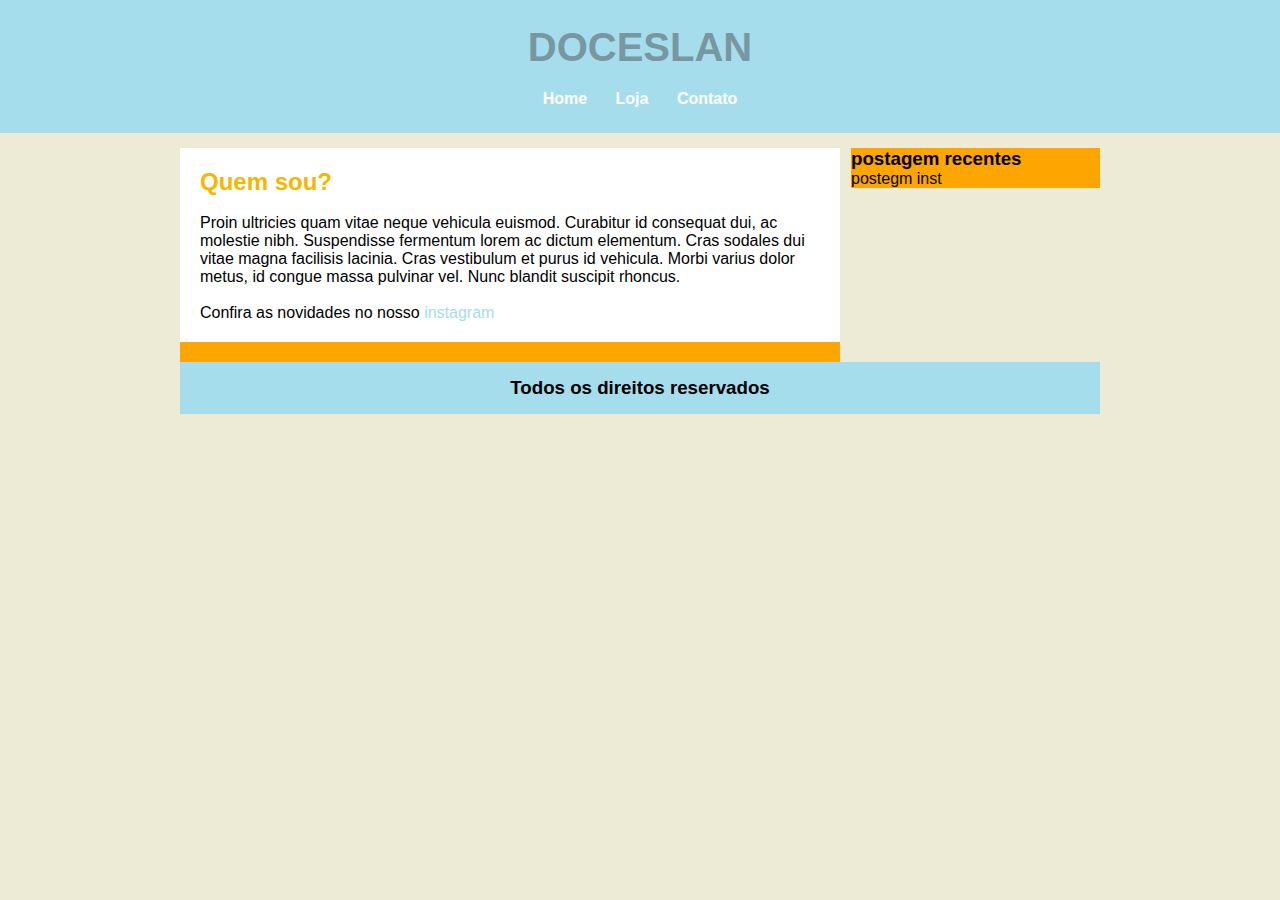
==== index.html @ b80d0ecd "comeco" ====
<!DOCTYPE html>

<html>

<head>
    <title>Doceslan - início</title>
    <meta charset="utf-8">
    <link rel="stylesheet" type="text/css" href="CSS/estilo.css">
</head>

<body>
    <div id="area-cabecalho"> <!--- cabeçalho e menu-->

        <div id="area-logo">
            <h1>DOCESLAN</h1>
        </div>

        <div id="area-menu">
            <a href="index.html"><strong>Home</strong></a>
            <a href="loja.html"><strong>Loja</strong></a>
            <a href="contato.html"><strong>Contato</strong></a>
        </div>

    </div>

    <div id="area-principal">

        <div id="area-conteudo">
            <div class="postagem">
                <h2>Quem sou?</h2>
                <img width="600px" src="">
                <p>
                    Proin ultricies quam vitae neque vehicula euismod. Curabitur id consequat dui, ac molestie nibh.
                    Suspendisse fermentum lorem ac dictum elementum. Cras sodales dui vitae magna facilisis lacinia.
                    Cras vestibulum et purus id vehicula. Morbi varius dolor metus, id congue massa pulvinar vel. Nunc
                    blandit suscipit rhoncus.
                </p><br>

                Confira as novidades no nosso <a href="https://instagram.com/doceslan?igshid=1bciejmjlid6f">instagram</a>
            </div>
        </div>

        <div id="area-lateral">
            <div id="conteudo-lateral">
                <h3> postagem recentes</h3>
                <div id="postagem-lateral">
                    postegm inst
                </div>
            </div>
        </div>

        <div id="rodape">
            <h3>Todos os direitos reservados</h3>
        </div>

    </div>


</body>

</html>
---- CSS/estilo.css ----
/*Limpar formataçoes padrao*/
*{
    margin: 0px;
    padding: 0px;
}
body{
    font-size: 1em;
    font-family:'Trebuchet MS', Helvetica,sans-serif;
    background: #EDEBD5;
}

/*LAYOUT*/

#area-cabecalho{
    background-color: #A6DDED;
    padding: 15px;
    text-align: center;
}

#area-logo, #area-menu {
    padding: 10px;
}

#area-principal{
    width: 920px;
    margin: 0px auto;
    padding: 15px;
}
#area-conteudo,#area-lateral{
    background: orange;
}
#area-conteudo{
    width: 660px;
    float: left;
}

#area-lateral{
    width: 249px;
    float: right;
}

.postagem{
    padding: 20px;
    margin-bottom: 20px;
    background: white;
}

#rodape{
    clear: both;
    text-align: center;
    background-color: #A6DDED;
    padding: 15px;
}

/*Formatacao menu*/

a{
    text-decoration: none;
}

 a:link, a:visited {
   color: #A6DDED;
}
a:hover{
    text-decoration: underline;
}

#area-menu a:link, #area-menu a:visited {
    color: #fff;
    padding: 8px 12px ;
}
#area-menu a:hover{
    color: #A6DDED;
    background: #fff;
    text-decoration: none;
}



/*Formatacao geral*/
h1{
    color: #7897A1;
    font-size: 2.5em;
}
h2{
    color: #f7b600;
}

.branco{
    color: white;
}

.data-postagem{
    font-size: 0.8em;
    display: block;
    border-bottom: 1px solid #f4f4f4;
    padding-bottom: 10px;
    margin-bottom: 10px;
    
}
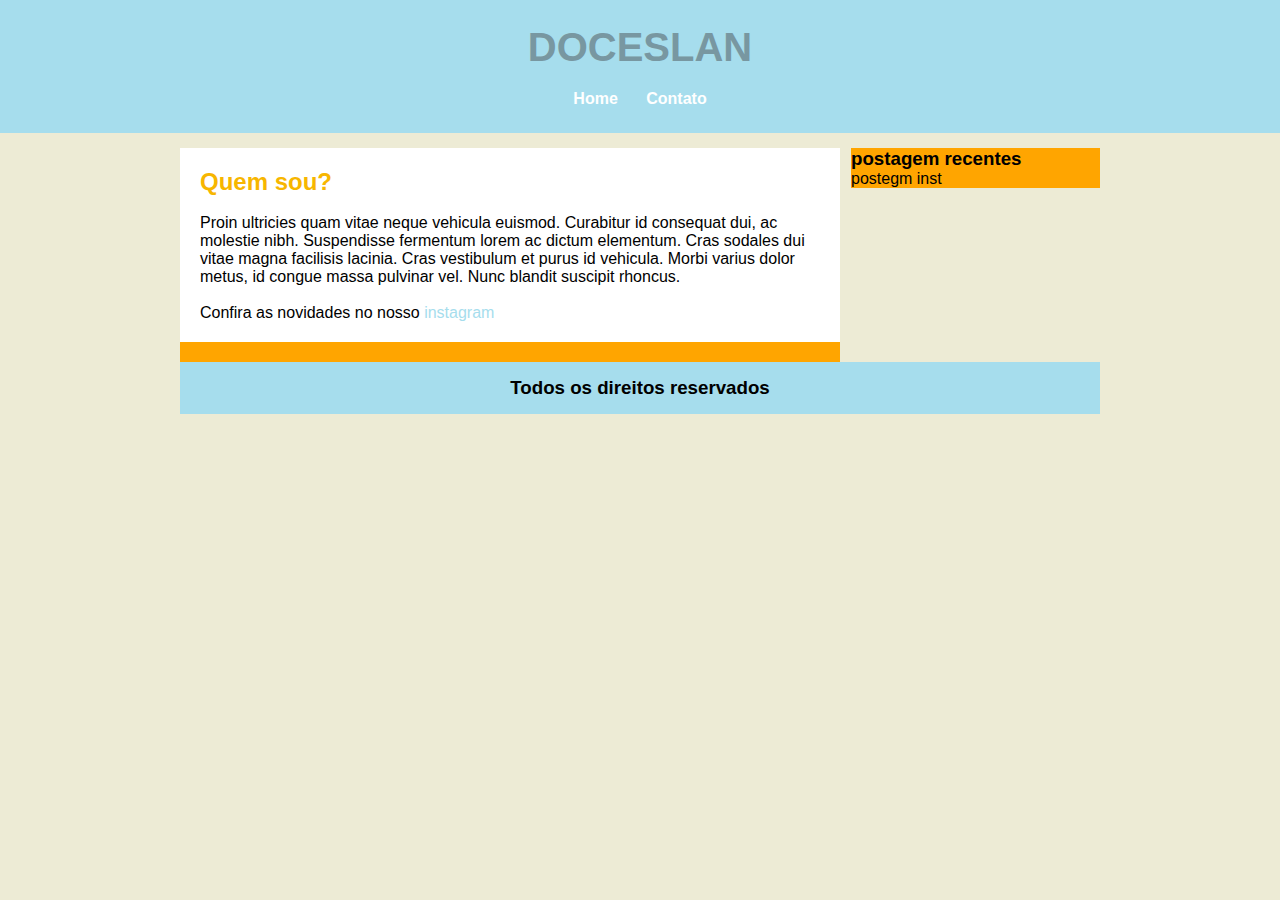
==== commit cefd2c4b: "comeco" ====
--- a/index.html
+++ b/index.html
@@ -17,7 +17,7 @@
 
         <div id="area-menu">
             <a href="index.html"><strong>Home</strong></a>
-            <a href="loja.html"><strong>Loja</strong></a>
+            <!---<a href="loja.html"><strong>Loja</strong></a>--->
             <a href="contato.html"><strong>Contato</strong></a>
         </div>
 
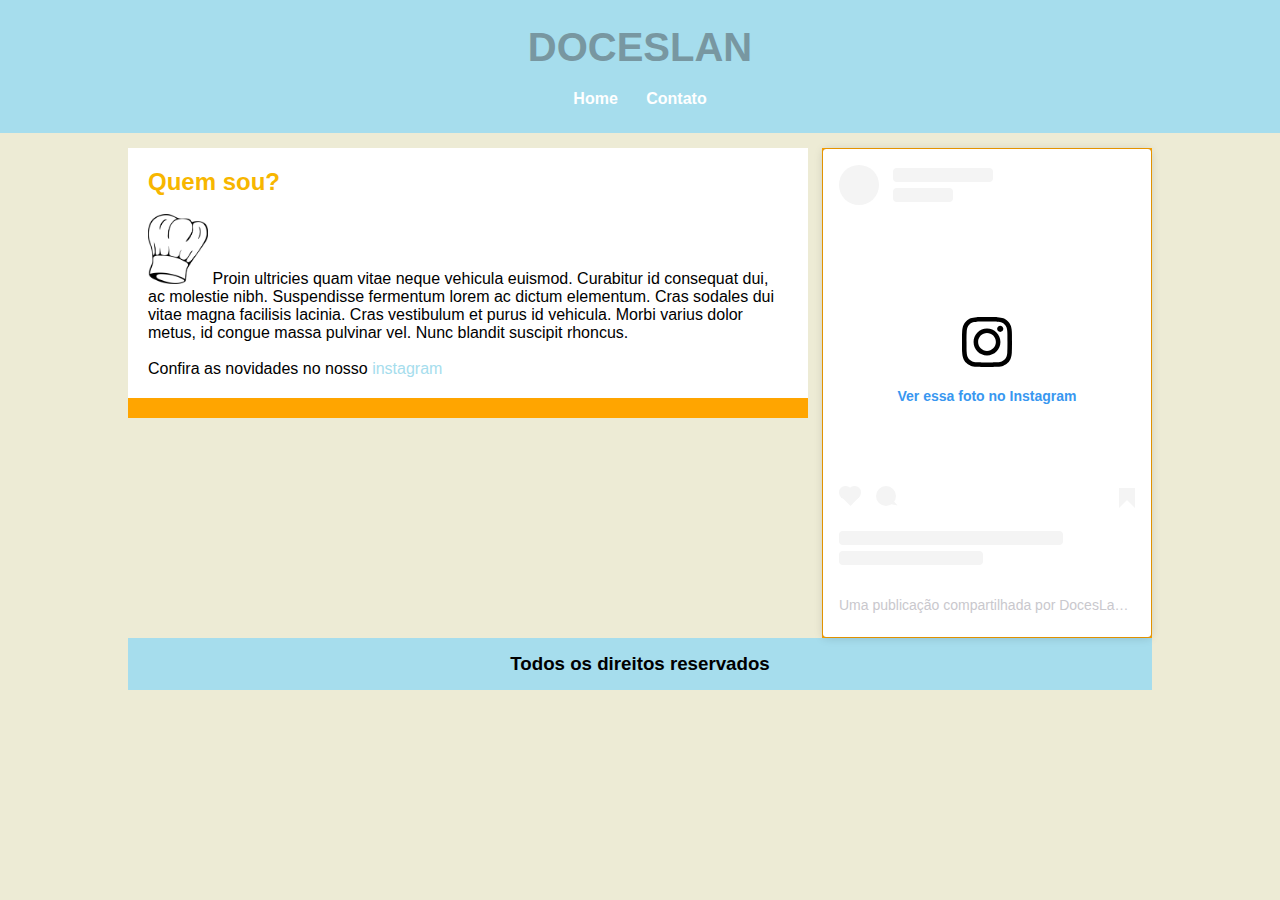
==== commit a3b9ecb9: "comeco" ====
--- a/index.html
+++ b/index.html
@@ -9,7 +9,8 @@
 </head>
 
 <body>
-    <div id="area-cabecalho"> <!--- cabeçalho e menu-->
+    <div id="area-cabecalho">
+        <!--- cabeçalho e menu-->
 
         <div id="area-logo">
             <h1>DOCESLAN</h1>
@@ -27,25 +28,24 @@
 
         <div id="area-conteudo">
             <div class="postagem">
-                <h2>Quem sou?</h2>
-                <img width="600px" src="">
-                <p>
+                <h2>Quem sou?</h2><br>
+                <img width="60px" src="imagens/eu/test.png" class="insete">
+                <p class="insete">
                     Proin ultricies quam vitae neque vehicula euismod. Curabitur id consequat dui, ac molestie nibh.
                     Suspendisse fermentum lorem ac dictum elementum. Cras sodales dui vitae magna facilisis lacinia.
                     Cras vestibulum et purus id vehicula. Morbi varius dolor metus, id congue massa pulvinar vel. Nunc
                     blandit suscipit rhoncus.
-                </p><br>
+                </p><br><br>
 
-                Confira as novidades no nosso <a href="https://instagram.com/doceslan?igshid=1bciejmjlid6f">instagram</a>
+                Confira as novidades no nosso <a
+                    href="https://instagram.com/doceslan?igshid=1bciejmjlid6f">instagram</a>
             </div>
         </div>
 
         <div id="area-lateral">
-            <div id="conteudo-lateral">
-                <h3> postagem recentes</h3>
-                <div id="postagem-lateral">
-                    postegm inst
-                </div>
+            <div>
+                <blockquote class="instagram-media" data-instgrm-captioned data-instgrm-permalink="https://www.instagram.com/p/COGoZoHFgdR/?utm_source=ig_embed&amp;utm_campaign=loading" data-instgrm-version="13" style=" background:#FFF; border:0; border-radius:3px; box-shadow:0 0 1px 0 rgba(0,0,0,0.5),0 1px 10px 0 rgba(0,0,0,0.15); margin: 1px; max-width:540px; min-width:326px; padding:0; width:99.375%; width:-webkit-calc(100% - 2px); width:calc(100% - 2px);"><div style="padding:16px;"> <a href="https://www.instagram.com/p/COGoZoHFgdR/?utm_source=ig_embed&amp;utm_campaign=loading" style=" background:#FFFFFF; line-height:0; padding:0 0; text-align:center; text-decoration:none; width:100%;" target="_blank"> <div style=" display: flex; flex-direction: row; align-items: center;"> <div style="background-color: #F4F4F4; border-radius: 50%; flex-grow: 0; height: 40px; margin-right: 14px; width: 40px;"></div> <div style="display: flex; flex-direction: column; flex-grow: 1; justify-content: center;"> <div style=" background-color: #F4F4F4; border-radius: 4px; flex-grow: 0; height: 14px; margin-bottom: 6px; width: 100px;"></div> <div style=" background-color: #F4F4F4; border-radius: 4px; flex-grow: 0; height: 14px; width: 60px;"></div></div></div><div style="padding: 19% 0;"></div> <div style="display:block; height:50px; margin:0 auto 12px; width:50px;"><svg width="50px" height="50px" viewBox="0 0 60 60" version="1.1" xmlns="https://www.w3.org/2000/svg" xmlns:xlink="https://www.w3.org/1999/xlink"><g stroke="none" stroke-width="1" fill="none" fill-rule="evenodd"><g transform="translate(-511.000000, -20.000000)" fill="#000000"><g><path d="M556.869,30.41 C554.814,30.41 553.148,32.076 553.148,34.131 C553.148,36.186 554.814,37.852 556.869,37.852 C558.924,37.852 560.59,36.186 560.59,34.131 C560.59,32.076 558.924,30.41 556.869,30.41 M541,60.657 C535.114,60.657 530.342,55.887 530.342,50 C530.342,44.114 535.114,39.342 541,39.342 C546.887,39.342 551.658,44.114 551.658,50 C551.658,55.887 546.887,60.657 541,60.657 M541,33.886 C532.1,33.886 524.886,41.1 524.886,50 C524.886,58.899 532.1,66.113 541,66.113 C549.9,66.113 557.115,58.899 557.115,50 C557.115,41.1 549.9,33.886 541,33.886 M565.378,62.101 C565.244,65.022 564.756,66.606 564.346,67.663 C563.803,69.06 563.154,70.057 562.106,71.106 C561.058,72.155 560.06,72.803 558.662,73.347 C557.607,73.757 556.021,74.244 553.102,74.378 C549.944,74.521 548.997,74.552 541,74.552 C533.003,74.552 532.056,74.521 528.898,74.378 C525.979,74.244 524.393,73.757 523.338,73.347 C521.94,72.803 520.942,72.155 519.894,71.106 C518.846,70.057 518.197,69.06 517.654,67.663 C517.244,66.606 516.755,65.022 516.623,62.101 C516.479,58.943 516.448,57.996 516.448,50 C516.448,42.003 516.479,41.056 516.623,37.899 C516.755,34.978 517.244,33.391 517.654,32.338 C518.197,30.938 518.846,29.942 519.894,28.894 C520.942,27.846 521.94,27.196 523.338,26.654 C524.393,26.244 525.979,25.756 528.898,25.623 C532.057,25.479 533.004,25.448 541,25.448 C548.997,25.448 549.943,25.479 553.102,25.623 C556.021,25.756 557.607,26.244 558.662,26.654 C560.06,27.196 561.058,27.846 562.106,28.894 C563.154,29.942 563.803,30.938 564.346,32.338 C564.756,33.391 565.244,34.978 565.378,37.899 C565.522,41.056 565.552,42.003 565.552,50 C565.552,57.996 565.522,58.943 565.378,62.101 M570.82,37.631 C570.674,34.438 570.167,32.258 569.425,30.349 C568.659,28.377 567.633,26.702 565.965,25.035 C564.297,23.368 562.623,22.342 560.652,21.575 C558.743,20.834 556.562,20.326 553.369,20.18 C550.169,20.033 549.148,20 541,20 C532.853,20 531.831,20.033 528.631,20.18 C525.438,20.326 523.257,20.834 521.349,21.575 C519.376,22.342 517.703,23.368 516.035,25.035 C514.368,26.702 513.342,28.377 512.574,30.349 C511.834,32.258 511.326,34.438 511.181,37.631 C511.035,40.831 511,41.851 511,50 C511,58.147 511.035,59.17 511.181,62.369 C511.326,65.562 511.834,67.743 512.574,69.651 C513.342,71.625 514.368,73.296 516.035,74.965 C517.703,76.634 519.376,77.658 521.349,78.425 C523.257,79.167 525.438,79.673 528.631,79.82 C531.831,79.965 532.853,80.001 541,80.001 C549.148,80.001 550.169,79.965 553.369,79.82 C556.562,79.673 558.743,79.167 560.652,78.425 C562.623,77.658 564.297,76.634 565.965,74.965 C567.633,73.296 568.659,71.625 569.425,69.651 C570.167,67.743 570.674,65.562 570.82,62.369 C570.966,59.17 571,58.147 571,50 C571,41.851 570.966,40.831 570.82,37.631"></path></g></g></g></svg></div><div style="padding-top: 8px;"> <div style=" color:#3897f0; font-family:Arial,sans-serif; font-size:14px; font-style:normal; font-weight:550; line-height:18px;"> Ver essa foto no Instagram</div></div><div style="padding: 12.5% 0;"></div> <div style="display: flex; flex-direction: row; margin-bottom: 14px; align-items: center;"><div> <div style="background-color: #F4F4F4; border-radius: 50%; height: 12.5px; width: 12.5px; transform: translateX(0px) translateY(7px);"></div> <div style="background-color: #F4F4F4; height: 12.5px; transform: rotate(-45deg) translateX(3px) translateY(1px); width: 12.5px; flex-grow: 0; margin-right: 14px; margin-left: 2px;"></div> <div style="background-color: #F4F4F4; border-radius: 50%; height: 12.5px; width: 12.5px; transform: translateX(9px) translateY(-18px);"></div></div><div style="margin-left: 8px;"> <div style=" background-color: #F4F4F4; border-radius: 50%; flex-grow: 0; height: 20px; width: 20px;"></div> <div style=" width: 0; height: 0; border-top: 2px solid transparent; border-left: 6px solid #f4f4f4; border-bottom: 2px solid transparent; transform: translateX(16px) translateY(-4px) rotate(30deg)"></div></div><div style="margin-left: auto;"> <div style=" width: 0px; border-top: 8px solid #F4F4F4; border-right: 8px solid transparent; transform: translateY(16px);"></div> <div style=" background-color: #F4F4F4; flex-grow: 0; height: 12px; width: 16px; transform: translateY(-4px);"></div> <div style=" width: 0; height: 0; border-top: 8px solid #F4F4F4; border-left: 8px solid transparent; transform: translateY(-4px) translateX(8px);"></div></div></div> <div style="display: flex; flex-direction: column; flex-grow: 1; justify-content: center; margin-bottom: 24px;"> <div style=" background-color: #F4F4F4; border-radius: 4px; flex-grow: 0; height: 14px; margin-bottom: 6px; width: 224px;"></div> <div style=" background-color: #F4F4F4; border-radius: 4px; flex-grow: 0; height: 14px; width: 144px;"></div></div></a><p style=" color:#c9c8cd; font-family:Arial,sans-serif; font-size:14px; line-height:17px; margin-bottom:0; margin-top:8px; overflow:hidden; padding:8px 0 7px; text-align:center; text-overflow:ellipsis; white-space:nowrap;"><a href="https://www.instagram.com/p/COGoZoHFgdR/?utm_source=ig_embed&amp;utm_campaign=loading" style=" color:#c9c8cd; font-family:Arial,sans-serif; font-size:14px; font-style:normal; font-weight:normal; line-height:17px; text-decoration:none;" target="_blank">Uma publicação compartilhada por DocesLan (@doceslan)</a></p></div></blockquote> <script async src="//www.instagram.com/embed.js"></script>
+                <div class="clear"></div>
             </div>
         </div>
 
--- a/CSS/estilo.css
+++ b/CSS/estilo.css
@@ -22,7 +22,7 @@
 }
 
 #area-principal{
-    width: 920px;
+    width: 1024px;
     margin: 0px auto;
     padding: 15px;
 }
@@ -30,12 +30,12 @@
     background: orange;
 }
 #area-conteudo{
-    width: 660px;
+    width: 680px;
     float: left;
 }
 
 #area-lateral{
-    width: 249px;
+    width: 330px;
     float: right;
 }
 
@@ -98,3 +98,9 @@
     margin-bottom: 10px;
     
 }
+.insete{
+    display: inline;
+}
+.clear{
+    clear: both;
+}
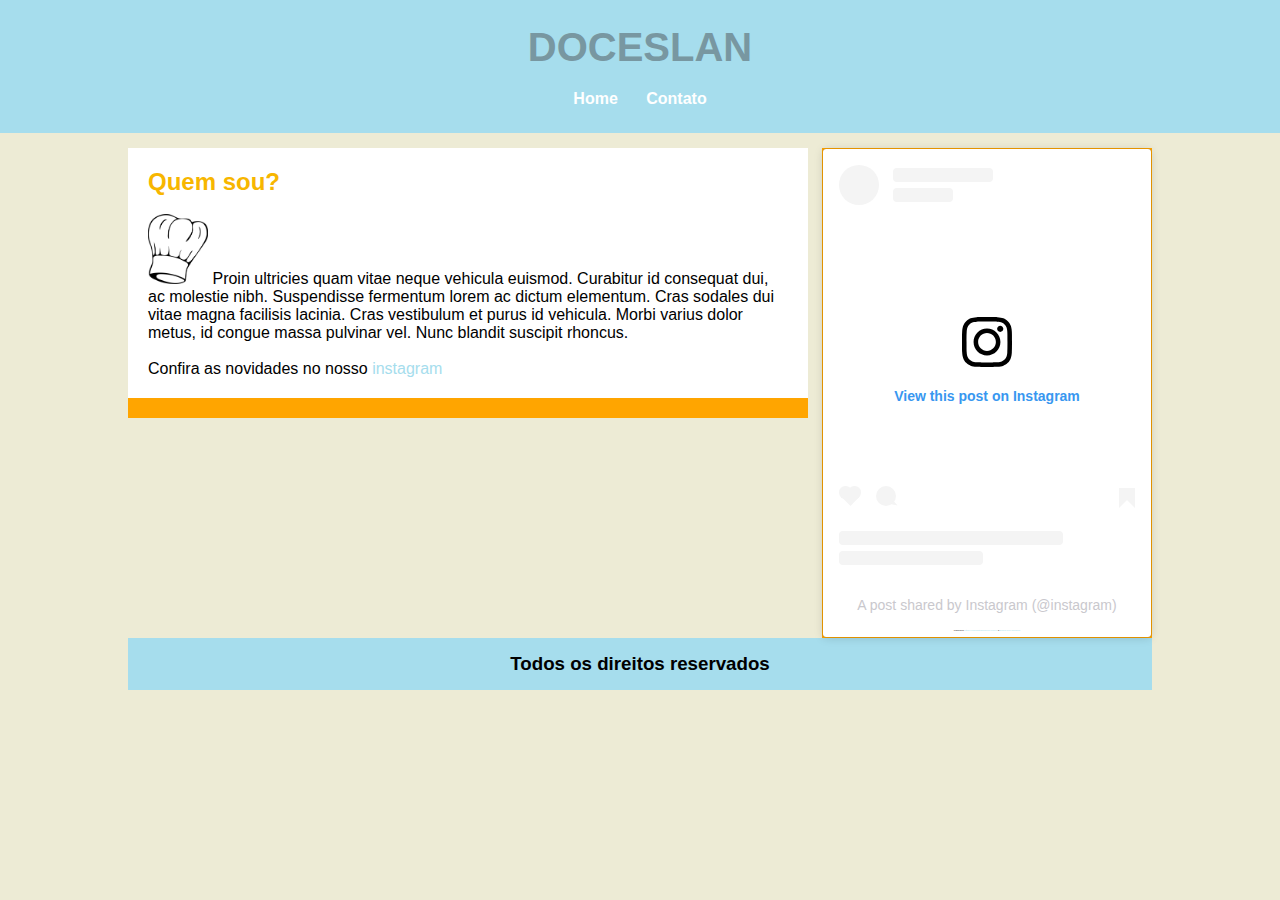
==== commit f67cb3de: "comeco" ====
--- a/index.html
+++ b/index.html
@@ -44,7 +44,7 @@
 
         <div id="area-lateral">
             <div>
-                <blockquote class="instagram-media" data-instgrm-captioned data-instgrm-permalink="https://www.instagram.com/p/COGoZoHFgdR/?utm_source=ig_embed&amp;utm_campaign=loading" data-instgrm-version="13" style=" background:#FFF; border:0; border-radius:3px; box-shadow:0 0 1px 0 rgba(0,0,0,0.5),0 1px 10px 0 rgba(0,0,0,0.15); margin: 1px; max-width:540px; min-width:326px; padding:0; width:99.375%; width:-webkit-calc(100% - 2px); width:calc(100% - 2px);"><div style="padding:16px;"> <a href="https://www.instagram.com/p/COGoZoHFgdR/?utm_source=ig_embed&amp;utm_campaign=loading" style=" background:#FFFFFF; line-height:0; padding:0 0; text-align:center; text-decoration:none; width:100%;" target="_blank"> <div style=" display: flex; flex-direction: row; align-items: center;"> <div style="background-color: #F4F4F4; border-radius: 50%; flex-grow: 0; height: 40px; margin-right: 14px; width: 40px;"></div> <div style="display: flex; flex-direction: column; flex-grow: 1; justify-content: center;"> <div style=" background-color: #F4F4F4; border-radius: 4px; flex-grow: 0; height: 14px; margin-bottom: 6px; width: 100px;"></div> <div style=" background-color: #F4F4F4; border-radius: 4px; flex-grow: 0; height: 14px; width: 60px;"></div></div></div><div style="padding: 19% 0;"></div> <div style="display:block; height:50px; margin:0 auto 12px; width:50px;"><svg width="50px" height="50px" viewBox="0 0 60 60" version="1.1" xmlns="https://www.w3.org/2000/svg" xmlns:xlink="https://www.w3.org/1999/xlink"><g stroke="none" stroke-width="1" fill="none" fill-rule="evenodd"><g transform="translate(-511.000000, -20.000000)" fill="#000000"><g><path d="M556.869,30.41 C554.814,30.41 553.148,32.076 553.148,34.131 C553.148,36.186 554.814,37.852 556.869,37.852 C558.924,37.852 560.59,36.186 560.59,34.131 C560.59,32.076 558.924,30.41 556.869,30.41 M541,60.657 C535.114,60.657 530.342,55.887 530.342,50 C530.342,44.114 535.114,39.342 541,39.342 C546.887,39.342 551.658,44.114 551.658,50 C551.658,55.887 546.887,60.657 541,60.657 M541,33.886 C532.1,33.886 524.886,41.1 524.886,50 C524.886,58.899 532.1,66.113 541,66.113 C549.9,66.113 557.115,58.899 557.115,50 C557.115,41.1 549.9,33.886 541,33.886 M565.378,62.101 C565.244,65.022 564.756,66.606 564.346,67.663 C563.803,69.06 563.154,70.057 562.106,71.106 C561.058,72.155 560.06,72.803 558.662,73.347 C557.607,73.757 556.021,74.244 553.102,74.378 C549.944,74.521 548.997,74.552 541,74.552 C533.003,74.552 532.056,74.521 528.898,74.378 C525.979,74.244 524.393,73.757 523.338,73.347 C521.94,72.803 520.942,72.155 519.894,71.106 C518.846,70.057 518.197,69.06 517.654,67.663 C517.244,66.606 516.755,65.022 516.623,62.101 C516.479,58.943 516.448,57.996 516.448,50 C516.448,42.003 516.479,41.056 516.623,37.899 C516.755,34.978 517.244,33.391 517.654,32.338 C518.197,30.938 518.846,29.942 519.894,28.894 C520.942,27.846 521.94,27.196 523.338,26.654 C524.393,26.244 525.979,25.756 528.898,25.623 C532.057,25.479 533.004,25.448 541,25.448 C548.997,25.448 549.943,25.479 553.102,25.623 C556.021,25.756 557.607,26.244 558.662,26.654 C560.06,27.196 561.058,27.846 562.106,28.894 C563.154,29.942 563.803,30.938 564.346,32.338 C564.756,33.391 565.244,34.978 565.378,37.899 C565.522,41.056 565.552,42.003 565.552,50 C565.552,57.996 565.522,58.943 565.378,62.101 M570.82,37.631 C570.674,34.438 570.167,32.258 569.425,30.349 C568.659,28.377 567.633,26.702 565.965,25.035 C564.297,23.368 562.623,22.342 560.652,21.575 C558.743,20.834 556.562,20.326 553.369,20.18 C550.169,20.033 549.148,20 541,20 C532.853,20 531.831,20.033 528.631,20.18 C525.438,20.326 523.257,20.834 521.349,21.575 C519.376,22.342 517.703,23.368 516.035,25.035 C514.368,26.702 513.342,28.377 512.574,30.349 C511.834,32.258 511.326,34.438 511.181,37.631 C511.035,40.831 511,41.851 511,50 C511,58.147 511.035,59.17 511.181,62.369 C511.326,65.562 511.834,67.743 512.574,69.651 C513.342,71.625 514.368,73.296 516.035,74.965 C517.703,76.634 519.376,77.658 521.349,78.425 C523.257,79.167 525.438,79.673 528.631,79.82 C531.831,79.965 532.853,80.001 541,80.001 C549.148,80.001 550.169,79.965 553.369,79.82 C556.562,79.673 558.743,79.167 560.652,78.425 C562.623,77.658 564.297,76.634 565.965,74.965 C567.633,73.296 568.659,71.625 569.425,69.651 C570.167,67.743 570.674,65.562 570.82,62.369 C570.966,59.17 571,58.147 571,50 C571,41.851 570.966,40.831 570.82,37.631"></path></g></g></g></svg></div><div style="padding-top: 8px;"> <div style=" color:#3897f0; font-family:Arial,sans-serif; font-size:14px; font-style:normal; font-weight:550; line-height:18px;"> Ver essa foto no Instagram</div></div><div style="padding: 12.5% 0;"></div> <div style="display: flex; flex-direction: row; margin-bottom: 14px; align-items: center;"><div> <div style="background-color: #F4F4F4; border-radius: 50%; height: 12.5px; width: 12.5px; transform: translateX(0px) translateY(7px);"></div> <div style="background-color: #F4F4F4; height: 12.5px; transform: rotate(-45deg) translateX(3px) translateY(1px); width: 12.5px; flex-grow: 0; margin-right: 14px; margin-left: 2px;"></div> <div style="background-color: #F4F4F4; border-radius: 50%; height: 12.5px; width: 12.5px; transform: translateX(9px) translateY(-18px);"></div></div><div style="margin-left: 8px;"> <div style=" background-color: #F4F4F4; border-radius: 50%; flex-grow: 0; height: 20px; width: 20px;"></div> <div style=" width: 0; height: 0; border-top: 2px solid transparent; border-left: 6px solid #f4f4f4; border-bottom: 2px solid transparent; transform: translateX(16px) translateY(-4px) rotate(30deg)"></div></div><div style="margin-left: auto;"> <div style=" width: 0px; border-top: 8px solid #F4F4F4; border-right: 8px solid transparent; transform: translateY(16px);"></div> <div style=" background-color: #F4F4F4; flex-grow: 0; height: 12px; width: 16px; transform: translateY(-4px);"></div> <div style=" width: 0; height: 0; border-top: 8px solid #F4F4F4; border-left: 8px solid transparent; transform: translateY(-4px) translateX(8px);"></div></div></div> <div style="display: flex; flex-direction: column; flex-grow: 1; justify-content: center; margin-bottom: 24px;"> <div style=" background-color: #F4F4F4; border-radius: 4px; flex-grow: 0; height: 14px; margin-bottom: 6px; width: 224px;"></div> <div style=" background-color: #F4F4F4; border-radius: 4px; flex-grow: 0; height: 14px; width: 144px;"></div></div></a><p style=" color:#c9c8cd; font-family:Arial,sans-serif; font-size:14px; line-height:17px; margin-bottom:0; margin-top:8px; overflow:hidden; padding:8px 0 7px; text-align:center; text-overflow:ellipsis; white-space:nowrap;"><a href="https://www.instagram.com/p/COGoZoHFgdR/?utm_source=ig_embed&amp;utm_campaign=loading" style=" color:#c9c8cd; font-family:Arial,sans-serif; font-size:14px; font-style:normal; font-weight:normal; line-height:17px; text-decoration:none;" target="_blank">Uma publicação compartilhada por DocesLan (@doceslan)</a></p></div></blockquote> <script async src="//www.instagram.com/embed.js"></script>
+                <div style="position:relative;max-width:400px;min-width:100px;"><blockquote class="instagram-media" data-instgrm-captioned data-instgrm-permalink="https://www.instagram.com/p/CJlxiWPMp9n/?utm_source=ig_embed&amp;utm_campaign=loading" data-instgrm-version="13" style=" background:#FFF; border:0; border-radius:3px; box-shadow:0 0 1px 0 rgba(0,0,0,0.5),0 1px 10px 0 rgba(0,0,0,0.15); margin: 1px; max-width:400px; min-width:326px; padding:0; width:99.375%; width:-webkit-calc(100% - 2px); width:calc(100% - 2px);"><div style="padding:16px;"> <a href="https://www.instagram.com/p/CJlxiWPMp9n/?utm_source=ig_embed&amp;utm_campaign=loading" style=" background:#FFFFFF; line-height:0; padding:0 0; text-align:center; text-decoration:none; width:100%;" target="_blank"> <div style=" display: flex; flex-direction: row; align-items: center;"> <div style="background-color: #F4F4F4; border-radius: 50%; flex-grow: 0; height: 40px; margin-right: 14px; width: 40px;"></div> <div style="display: flex; flex-direction: column; flex-grow: 1; justify-content: center;"> <div style=" background-color: #F4F4F4; border-radius: 4px; flex-grow: 0; height: 14px; margin-bottom: 6px; width: 100px;"></div> <div style=" background-color: #F4F4F4; border-radius: 4px; flex-grow: 0; height: 14px; width: 60px;"></div></div></div><div style="padding: 19% 0;"></div> <div style="display:block; height:50px; margin:0 auto 12px; width:50px;"><svg width="50px" height="50px" viewBox="0 0 60 60" version="1.1" xmlns="https://www.w3.org/2000/svg" xmlns:xlink="https://www.w3.org/1999/xlink"><g stroke="none" stroke-width="1" fill="none" fill-rule="evenodd"><g transform="translate(-511.000000, -20.000000)" fill="#000000"><g><path d="M556.869,30.41 C554.814,30.41 553.148,32.076 553.148,34.131 C553.148,36.186 554.814,37.852 556.869,37.852 C558.924,37.852 560.59,36.186 560.59,34.131 C560.59,32.076 558.924,30.41 556.869,30.41 M541,60.657 C535.114,60.657 530.342,55.887 530.342,50 C530.342,44.114 535.114,39.342 541,39.342 C546.887,39.342 551.658,44.114 551.658,50 C551.658,55.887 546.887,60.657 541,60.657 M541,33.886 C532.1,33.886 524.886,41.1 524.886,50 C524.886,58.899 532.1,66.113 541,66.113 C549.9,66.113 557.115,58.899 557.115,50 C557.115,41.1 549.9,33.886 541,33.886 M565.378,62.101 C565.244,65.022 564.756,66.606 564.346,67.663 C563.803,69.06 563.154,70.057 562.106,71.106 C561.058,72.155 560.06,72.803 558.662,73.347 C557.607,73.757 556.021,74.244 553.102,74.378 C549.944,74.521 548.997,74.552 541,74.552 C533.003,74.552 532.056,74.521 528.898,74.378 C525.979,74.244 524.393,73.757 523.338,73.347 C521.94,72.803 520.942,72.155 519.894,71.106 C518.846,70.057 518.197,69.06 517.654,67.663 C517.244,66.606 516.755,65.022 516.623,62.101 C516.479,58.943 516.448,57.996 516.448,50 C516.448,42.003 516.479,41.056 516.623,37.899 C516.755,34.978 517.244,33.391 517.654,32.338 C518.197,30.938 518.846,29.942 519.894,28.894 C520.942,27.846 521.94,27.196 523.338,26.654 C524.393,26.244 525.979,25.756 528.898,25.623 C532.057,25.479 533.004,25.448 541,25.448 C548.997,25.448 549.943,25.479 553.102,25.623 C556.021,25.756 557.607,26.244 558.662,26.654 C560.06,27.196 561.058,27.846 562.106,28.894 C563.154,29.942 563.803,30.938 564.346,32.338 C564.756,33.391 565.244,34.978 565.378,37.899 C565.522,41.056 565.552,42.003 565.552,50 C565.552,57.996 565.522,58.943 565.378,62.101 M570.82,37.631 C570.674,34.438 570.167,32.258 569.425,30.349 C568.659,28.377 567.633,26.702 565.965,25.035 C564.297,23.368 562.623,22.342 560.652,21.575 C558.743,20.834 556.562,20.326 553.369,20.18 C550.169,20.033 549.148,20 541,20 C532.853,20 531.831,20.033 528.631,20.18 C525.438,20.326 523.257,20.834 521.349,21.575 C519.376,22.342 517.703,23.368 516.035,25.035 C514.368,26.702 513.342,28.377 512.574,30.349 C511.834,32.258 511.326,34.438 511.181,37.631 C511.035,40.831 511,41.851 511,50 C511,58.147 511.035,59.17 511.181,62.369 C511.326,65.562 511.834,67.743 512.574,69.651 C513.342,71.625 514.368,73.296 516.035,74.965 C517.703,76.634 519.376,77.658 521.349,78.425 C523.257,79.167 525.438,79.673 528.631,79.82 C531.831,79.965 532.853,80.001 541,80.001 C549.148,80.001 550.169,79.965 553.369,79.82 C556.562,79.673 558.743,79.167 560.652,78.425 C562.623,77.658 564.297,76.634 565.965,74.965 C567.633,73.296 568.659,71.625 569.425,69.651 C570.167,67.743 570.674,65.562 570.82,62.369 C570.966,59.17 571,58.147 571,50 C571,41.851 570.966,40.831 570.82,37.631"></path></g></g></g></svg></div><div style="padding-top: 8px;"> <div style=" color:#3897f0; font-family:Arial,sans-serif; font-size:14px; font-style:normal; font-weight:550; line-height:18px;"> View this post on Instagram</div></div><div style="padding: 12.5% 0;"></div> <div style="display: flex; flex-direction: row; margin-bottom: 14px; align-items: center;"><div> <div style="background-color: #F4F4F4; border-radius: 50%; height: 12.5px; width: 12.5px; transform: translateX(0px) translateY(7px);"></div> <div style="background-color: #F4F4F4; height: 12.5px; transform: rotate(-45deg) translateX(3px) translateY(1px); width: 12.5px; flex-grow: 0; margin-right: 14px; margin-left: 2px;"></div> <div style="background-color: #F4F4F4; border-radius: 50%; height: 12.5px; width: 12.5px; transform: translateX(9px) translateY(-18px);"></div></div><div style="margin-left: 8px;"> <div style=" background-color: #F4F4F4; border-radius: 50%; flex-grow: 0; height: 20px; width: 20px;"></div> <div style=" width: 0; height: 0; border-top: 2px solid transparent; border-left: 6px solid #f4f4f4; border-bottom: 2px solid transparent; transform: translateX(16px) translateY(-4px) rotate(30deg)"></div></div><div style="margin-left: auto;"> <div style=" width: 0px; border-top: 8px solid #F4F4F4; border-right: 8px solid transparent; transform: translateY(16px);"></div> <div style=" background-color: #F4F4F4; flex-grow: 0; height: 12px; width: 16px; transform: translateY(-4px);"></div> <div style=" width: 0; height: 0; border-top: 8px solid #F4F4F4; border-left: 8px solid transparent; transform: translateY(-4px) translateX(8px);"></div></div></div> <div style="display: flex; flex-direction: column; flex-grow: 1; justify-content: center; margin-bottom: 24px;"> <div style=" background-color: #F4F4F4; border-radius: 4px; flex-grow: 0; height: 14px; margin-bottom: 6px; width: 224px;"></div> <div style=" background-color: #F4F4F4; border-radius: 4px; flex-grow: 0; height: 14px; width: 144px;"></div></div></a><p style=" color:#c9c8cd; font-family:Arial,sans-serif; font-size:14px; line-height:17px; margin-bottom:0; margin-top:8px; overflow:hidden; padding:8px 0 7px; text-align:center; text-overflow:ellipsis; white-space:nowrap;"><a href="https://www.instagram.com/p/CJlxiWPMp9n/?utm_source=ig_embed&amp;utm_campaign=loading" style=" color:#c9c8cd; font-family:Arial,sans-serif; font-size:14px; font-style:normal; font-weight:normal; line-height:17px; text-decoration:none;" target="_blank">A post shared by Instagram (@instagram)</a></p></div></blockquote><script async src="//platform.instagram.com/en_US/embeds.js"></script><div style="position: absolute;width: 80%;bottom:2px;left: 0;right: 0;margin-left: auto;margin-right: auto;color: #000;text-align: center;"><small style="line-height:1.8;font-size:2px;background:transparent;">Powered by <a href="https://embedinstagramfeed.com/en/">https://embedinstagramfeed.com/en/</a> & <a href="https://flickrembedslideshow.com">Embed flickr slideshow</a></small></div></div>
                 <div class="clear"></div>
             </div>
         </div>
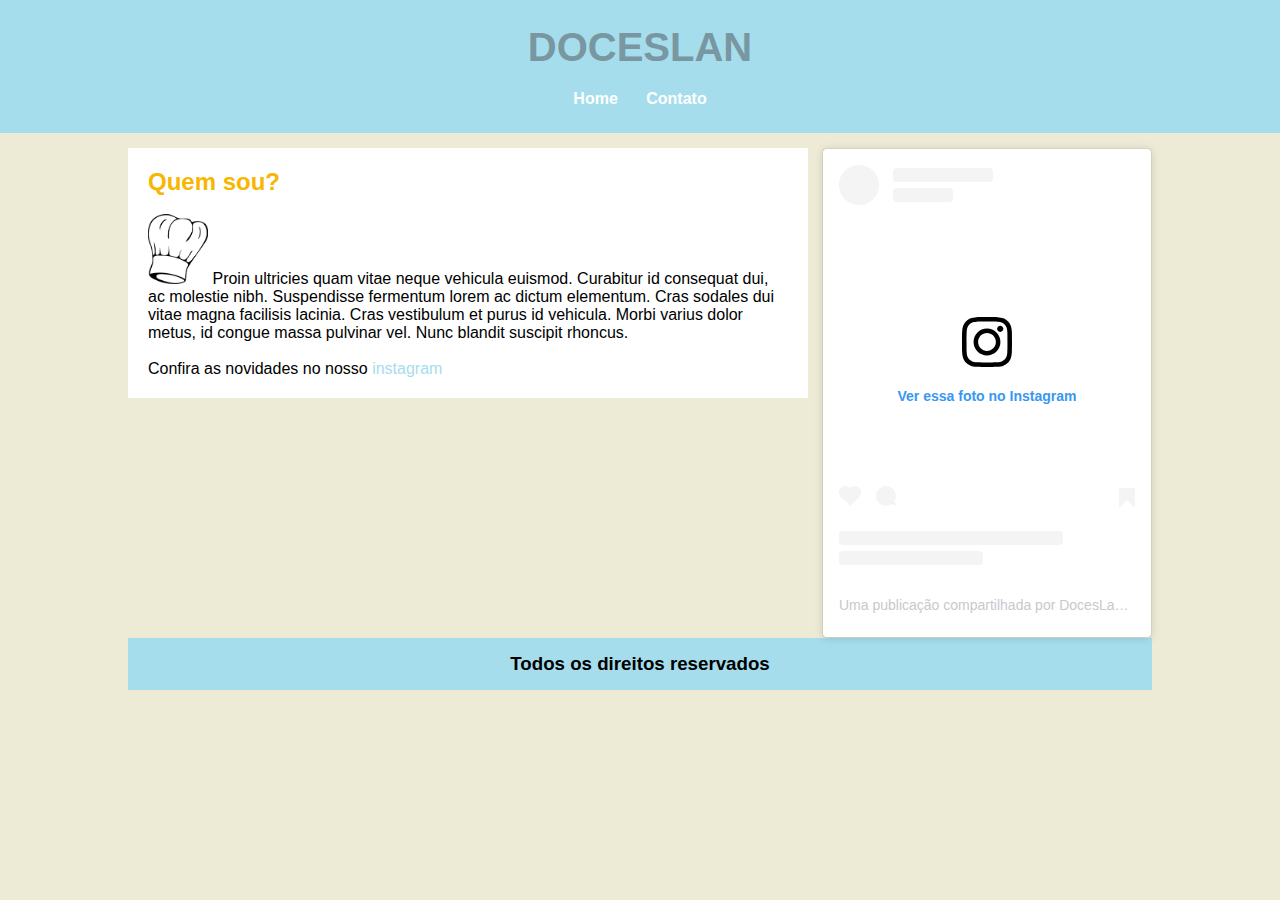
==== commit 7076b96f: "comeco" ====
--- a/index.html
+++ b/index.html
@@ -44,7 +44,7 @@
 
         <div id="area-lateral">
             <div>
-                <div style="position:relative;max-width:400px;min-width:100px;"><blockquote class="instagram-media" data-instgrm-captioned data-instgrm-permalink="https://www.instagram.com/p/CJlxiWPMp9n/?utm_source=ig_embed&amp;utm_campaign=loading" data-instgrm-version="13" style=" background:#FFF; border:0; border-radius:3px; box-shadow:0 0 1px 0 rgba(0,0,0,0.5),0 1px 10px 0 rgba(0,0,0,0.15); margin: 1px; max-width:400px; min-width:326px; padding:0; width:99.375%; width:-webkit-calc(100% - 2px); width:calc(100% - 2px);"><div style="padding:16px;"> <a href="https://www.instagram.com/p/CJlxiWPMp9n/?utm_source=ig_embed&amp;utm_campaign=loading" style=" background:#FFFFFF; line-height:0; padding:0 0; text-align:center; text-decoration:none; width:100%;" target="_blank"> <div style=" display: flex; flex-direction: row; align-items: center;"> <div style="background-color: #F4F4F4; border-radius: 50%; flex-grow: 0; height: 40px; margin-right: 14px; width: 40px;"></div> <div style="display: flex; flex-direction: column; flex-grow: 1; justify-content: center;"> <div style=" background-color: #F4F4F4; border-radius: 4px; flex-grow: 0; height: 14px; margin-bottom: 6px; width: 100px;"></div> <div style=" background-color: #F4F4F4; border-radius: 4px; flex-grow: 0; height: 14px; width: 60px;"></div></div></div><div style="padding: 19% 0;"></div> <div style="display:block; height:50px; margin:0 auto 12px; width:50px;"><svg width="50px" height="50px" viewBox="0 0 60 60" version="1.1" xmlns="https://www.w3.org/2000/svg" xmlns:xlink="https://www.w3.org/1999/xlink"><g stroke="none" stroke-width="1" fill="none" fill-rule="evenodd"><g transform="translate(-511.000000, -20.000000)" fill="#000000"><g><path d="M556.869,30.41 C554.814,30.41 553.148,32.076 553.148,34.131 C553.148,36.186 554.814,37.852 556.869,37.852 C558.924,37.852 560.59,36.186 560.59,34.131 C560.59,32.076 558.924,30.41 556.869,30.41 M541,60.657 C535.114,60.657 530.342,55.887 530.342,50 C530.342,44.114 535.114,39.342 541,39.342 C546.887,39.342 551.658,44.114 551.658,50 C551.658,55.887 546.887,60.657 541,60.657 M541,33.886 C532.1,33.886 524.886,41.1 524.886,50 C524.886,58.899 532.1,66.113 541,66.113 C549.9,66.113 557.115,58.899 557.115,50 C557.115,41.1 549.9,33.886 541,33.886 M565.378,62.101 C565.244,65.022 564.756,66.606 564.346,67.663 C563.803,69.06 563.154,70.057 562.106,71.106 C561.058,72.155 560.06,72.803 558.662,73.347 C557.607,73.757 556.021,74.244 553.102,74.378 C549.944,74.521 548.997,74.552 541,74.552 C533.003,74.552 532.056,74.521 528.898,74.378 C525.979,74.244 524.393,73.757 523.338,73.347 C521.94,72.803 520.942,72.155 519.894,71.106 C518.846,70.057 518.197,69.06 517.654,67.663 C517.244,66.606 516.755,65.022 516.623,62.101 C516.479,58.943 516.448,57.996 516.448,50 C516.448,42.003 516.479,41.056 516.623,37.899 C516.755,34.978 517.244,33.391 517.654,32.338 C518.197,30.938 518.846,29.942 519.894,28.894 C520.942,27.846 521.94,27.196 523.338,26.654 C524.393,26.244 525.979,25.756 528.898,25.623 C532.057,25.479 533.004,25.448 541,25.448 C548.997,25.448 549.943,25.479 553.102,25.623 C556.021,25.756 557.607,26.244 558.662,26.654 C560.06,27.196 561.058,27.846 562.106,28.894 C563.154,29.942 563.803,30.938 564.346,32.338 C564.756,33.391 565.244,34.978 565.378,37.899 C565.522,41.056 565.552,42.003 565.552,50 C565.552,57.996 565.522,58.943 565.378,62.101 M570.82,37.631 C570.674,34.438 570.167,32.258 569.425,30.349 C568.659,28.377 567.633,26.702 565.965,25.035 C564.297,23.368 562.623,22.342 560.652,21.575 C558.743,20.834 556.562,20.326 553.369,20.18 C550.169,20.033 549.148,20 541,20 C532.853,20 531.831,20.033 528.631,20.18 C525.438,20.326 523.257,20.834 521.349,21.575 C519.376,22.342 517.703,23.368 516.035,25.035 C514.368,26.702 513.342,28.377 512.574,30.349 C511.834,32.258 511.326,34.438 511.181,37.631 C511.035,40.831 511,41.851 511,50 C511,58.147 511.035,59.17 511.181,62.369 C511.326,65.562 511.834,67.743 512.574,69.651 C513.342,71.625 514.368,73.296 516.035,74.965 C517.703,76.634 519.376,77.658 521.349,78.425 C523.257,79.167 525.438,79.673 528.631,79.82 C531.831,79.965 532.853,80.001 541,80.001 C549.148,80.001 550.169,79.965 553.369,79.82 C556.562,79.673 558.743,79.167 560.652,78.425 C562.623,77.658 564.297,76.634 565.965,74.965 C567.633,73.296 568.659,71.625 569.425,69.651 C570.167,67.743 570.674,65.562 570.82,62.369 C570.966,59.17 571,58.147 571,50 C571,41.851 570.966,40.831 570.82,37.631"></path></g></g></g></svg></div><div style="padding-top: 8px;"> <div style=" color:#3897f0; font-family:Arial,sans-serif; font-size:14px; font-style:normal; font-weight:550; line-height:18px;"> View this post on Instagram</div></div><div style="padding: 12.5% 0;"></div> <div style="display: flex; flex-direction: row; margin-bottom: 14px; align-items: center;"><div> <div style="background-color: #F4F4F4; border-radius: 50%; height: 12.5px; width: 12.5px; transform: translateX(0px) translateY(7px);"></div> <div style="background-color: #F4F4F4; height: 12.5px; transform: rotate(-45deg) translateX(3px) translateY(1px); width: 12.5px; flex-grow: 0; margin-right: 14px; margin-left: 2px;"></div> <div style="background-color: #F4F4F4; border-radius: 50%; height: 12.5px; width: 12.5px; transform: translateX(9px) translateY(-18px);"></div></div><div style="margin-left: 8px;"> <div style=" background-color: #F4F4F4; border-radius: 50%; flex-grow: 0; height: 20px; width: 20px;"></div> <div style=" width: 0; height: 0; border-top: 2px solid transparent; border-left: 6px solid #f4f4f4; border-bottom: 2px solid transparent; transform: translateX(16px) translateY(-4px) rotate(30deg)"></div></div><div style="margin-left: auto;"> <div style=" width: 0px; border-top: 8px solid #F4F4F4; border-right: 8px solid transparent; transform: translateY(16px);"></div> <div style=" background-color: #F4F4F4; flex-grow: 0; height: 12px; width: 16px; transform: translateY(-4px);"></div> <div style=" width: 0; height: 0; border-top: 8px solid #F4F4F4; border-left: 8px solid transparent; transform: translateY(-4px) translateX(8px);"></div></div></div> <div style="display: flex; flex-direction: column; flex-grow: 1; justify-content: center; margin-bottom: 24px;"> <div style=" background-color: #F4F4F4; border-radius: 4px; flex-grow: 0; height: 14px; margin-bottom: 6px; width: 224px;"></div> <div style=" background-color: #F4F4F4; border-radius: 4px; flex-grow: 0; height: 14px; width: 144px;"></div></div></a><p style=" color:#c9c8cd; font-family:Arial,sans-serif; font-size:14px; line-height:17px; margin-bottom:0; margin-top:8px; overflow:hidden; padding:8px 0 7px; text-align:center; text-overflow:ellipsis; white-space:nowrap;"><a href="https://www.instagram.com/p/CJlxiWPMp9n/?utm_source=ig_embed&amp;utm_campaign=loading" style=" color:#c9c8cd; font-family:Arial,sans-serif; font-size:14px; font-style:normal; font-weight:normal; line-height:17px; text-decoration:none;" target="_blank">A post shared by Instagram (@instagram)</a></p></div></blockquote><script async src="//platform.instagram.com/en_US/embeds.js"></script><div style="position: absolute;width: 80%;bottom:2px;left: 0;right: 0;margin-left: auto;margin-right: auto;color: #000;text-align: center;"><small style="line-height:1.8;font-size:2px;background:transparent;">Powered by <a href="https://embedinstagramfeed.com/en/">https://embedinstagramfeed.com/en/</a> & <a href="https://flickrembedslideshow.com">Embed flickr slideshow</a></small></div></div>
+                <blockquote class="instagram-media" data-instgrm-permalink="https://www.instagram.com/p/COGoZoHFgdR/?utm_source=ig_embed&amp;utm_campaign=loading" data-instgrm-version="13" style=" background:#FFF; border:0; border-radius:3px; box-shadow:0 0 1px 0 rgba(0,0,0,0.5),0 1px 10px 0 rgba(0,0,0,0.15); margin: 1px; max-width:540px; min-width:326px; padding:0; width:99.375%; width:-webkit-calc(100% - 2px); width:calc(100% - 2px);"><div style="padding:16px;"> <a href="https://www.instagram.com/p/COGoZoHFgdR/?utm_source=ig_embed&amp;utm_campaign=loading" style=" background:#FFFFFF; line-height:0; padding:0 0; text-align:center; text-decoration:none; width:100%;" target="_blank"> <div style=" display: flex; flex-direction: row; align-items: center;"> <div style="background-color: #F4F4F4; border-radius: 50%; flex-grow: 0; height: 40px; margin-right: 14px; width: 40px;"></div> <div style="display: flex; flex-direction: column; flex-grow: 1; justify-content: center;"> <div style=" background-color: #F4F4F4; border-radius: 4px; flex-grow: 0; height: 14px; margin-bottom: 6px; width: 100px;"></div> <div style=" background-color: #F4F4F4; border-radius: 4px; flex-grow: 0; height: 14px; width: 60px;"></div></div></div><div style="padding: 19% 0;"></div> <div style="display:block; height:50px; margin:0 auto 12px; width:50px;"><svg width="50px" height="50px" viewBox="0 0 60 60" version="1.1" xmlns="https://www.w3.org/2000/svg" xmlns:xlink="https://www.w3.org/1999/xlink"><g stroke="none" stroke-width="1" fill="none" fill-rule="evenodd"><g transform="translate(-511.000000, -20.000000)" fill="#000000"><g><path d="M556.869,30.41 C554.814,30.41 553.148,32.076 553.148,34.131 C553.148,36.186 554.814,37.852 556.869,37.852 C558.924,37.852 560.59,36.186 560.59,34.131 C560.59,32.076 558.924,30.41 556.869,30.41 M541,60.657 C535.114,60.657 530.342,55.887 530.342,50 C530.342,44.114 535.114,39.342 541,39.342 C546.887,39.342 551.658,44.114 551.658,50 C551.658,55.887 546.887,60.657 541,60.657 M541,33.886 C532.1,33.886 524.886,41.1 524.886,50 C524.886,58.899 532.1,66.113 541,66.113 C549.9,66.113 557.115,58.899 557.115,50 C557.115,41.1 549.9,33.886 541,33.886 M565.378,62.101 C565.244,65.022 564.756,66.606 564.346,67.663 C563.803,69.06 563.154,70.057 562.106,71.106 C561.058,72.155 560.06,72.803 558.662,73.347 C557.607,73.757 556.021,74.244 553.102,74.378 C549.944,74.521 548.997,74.552 541,74.552 C533.003,74.552 532.056,74.521 528.898,74.378 C525.979,74.244 524.393,73.757 523.338,73.347 C521.94,72.803 520.942,72.155 519.894,71.106 C518.846,70.057 518.197,69.06 517.654,67.663 C517.244,66.606 516.755,65.022 516.623,62.101 C516.479,58.943 516.448,57.996 516.448,50 C516.448,42.003 516.479,41.056 516.623,37.899 C516.755,34.978 517.244,33.391 517.654,32.338 C518.197,30.938 518.846,29.942 519.894,28.894 C520.942,27.846 521.94,27.196 523.338,26.654 C524.393,26.244 525.979,25.756 528.898,25.623 C532.057,25.479 533.004,25.448 541,25.448 C548.997,25.448 549.943,25.479 553.102,25.623 C556.021,25.756 557.607,26.244 558.662,26.654 C560.06,27.196 561.058,27.846 562.106,28.894 C563.154,29.942 563.803,30.938 564.346,32.338 C564.756,33.391 565.244,34.978 565.378,37.899 C565.522,41.056 565.552,42.003 565.552,50 C565.552,57.996 565.522,58.943 565.378,62.101 M570.82,37.631 C570.674,34.438 570.167,32.258 569.425,30.349 C568.659,28.377 567.633,26.702 565.965,25.035 C564.297,23.368 562.623,22.342 560.652,21.575 C558.743,20.834 556.562,20.326 553.369,20.18 C550.169,20.033 549.148,20 541,20 C532.853,20 531.831,20.033 528.631,20.18 C525.438,20.326 523.257,20.834 521.349,21.575 C519.376,22.342 517.703,23.368 516.035,25.035 C514.368,26.702 513.342,28.377 512.574,30.349 C511.834,32.258 511.326,34.438 511.181,37.631 C511.035,40.831 511,41.851 511,50 C511,58.147 511.035,59.17 511.181,62.369 C511.326,65.562 511.834,67.743 512.574,69.651 C513.342,71.625 514.368,73.296 516.035,74.965 C517.703,76.634 519.376,77.658 521.349,78.425 C523.257,79.167 525.438,79.673 528.631,79.82 C531.831,79.965 532.853,80.001 541,80.001 C549.148,80.001 550.169,79.965 553.369,79.82 C556.562,79.673 558.743,79.167 560.652,78.425 C562.623,77.658 564.297,76.634 565.965,74.965 C567.633,73.296 568.659,71.625 569.425,69.651 C570.167,67.743 570.674,65.562 570.82,62.369 C570.966,59.17 571,58.147 571,50 C571,41.851 570.966,40.831 570.82,37.631"></path></g></g></g></svg></div><div style="padding-top: 8px;"> <div style=" color:#3897f0; font-family:Arial,sans-serif; font-size:14px; font-style:normal; font-weight:550; line-height:18px;"> Ver essa foto no Instagram</div></div><div style="padding: 12.5% 0;"></div> <div style="display: flex; flex-direction: row; margin-bottom: 14px; align-items: center;"><div> <div style="background-color: #F4F4F4; border-radius: 50%; height: 12.5px; width: 12.5px; transform: translateX(0px) translateY(7px);"></div> <div style="background-color: #F4F4F4; height: 12.5px; transform: rotate(-45deg) translateX(3px) translateY(1px); width: 12.5px; flex-grow: 0; margin-right: 14px; margin-left: 2px;"></div> <div style="background-color: #F4F4F4; border-radius: 50%; height: 12.5px; width: 12.5px; transform: translateX(9px) translateY(-18px);"></div></div><div style="margin-left: 8px;"> <div style=" background-color: #F4F4F4; border-radius: 50%; flex-grow: 0; height: 20px; width: 20px;"></div> <div style=" width: 0; height: 0; border-top: 2px solid transparent; border-left: 6px solid #f4f4f4; border-bottom: 2px solid transparent; transform: translateX(16px) translateY(-4px) rotate(30deg)"></div></div><div style="margin-left: auto;"> <div style=" width: 0px; border-top: 8px solid #F4F4F4; border-right: 8px solid transparent; transform: translateY(16px);"></div> <div style=" background-color: #F4F4F4; flex-grow: 0; height: 12px; width: 16px; transform: translateY(-4px);"></div> <div style=" width: 0; height: 0; border-top: 8px solid #F4F4F4; border-left: 8px solid transparent; transform: translateY(-4px) translateX(8px);"></div></div></div> <div style="display: flex; flex-direction: column; flex-grow: 1; justify-content: center; margin-bottom: 24px;"> <div style=" background-color: #F4F4F4; border-radius: 4px; flex-grow: 0; height: 14px; margin-bottom: 6px; width: 224px;"></div> <div style=" background-color: #F4F4F4; border-radius: 4px; flex-grow: 0; height: 14px; width: 144px;"></div></div></a><p style=" color:#c9c8cd; font-family:Arial,sans-serif; font-size:14px; line-height:17px; margin-bottom:0; margin-top:8px; overflow:hidden; padding:8px 0 7px; text-align:center; text-overflow:ellipsis; white-space:nowrap;"><a href="https://www.instagram.com/p/COGoZoHFgdR/?utm_source=ig_embed&amp;utm_campaign=loading" style=" color:#c9c8cd; font-family:Arial,sans-serif; font-size:14px; font-style:normal; font-weight:normal; line-height:17px; text-decoration:none;" target="_blank">Uma publicação compartilhada por DocesLan (@doceslan)</a></p></div></blockquote> <script async src="//www.instagram.com/embed.js"></script>
                 <div class="clear"></div>
             </div>
         </div>
--- a/CSS/estilo.css
+++ b/CSS/estilo.css
@@ -25,9 +25,6 @@
     width: 1024px;
     margin: 0px auto;
     padding: 15px;
-}
-#area-conteudo,#area-lateral{
-    background: orange;
 }
 #area-conteudo{
     width: 680px;
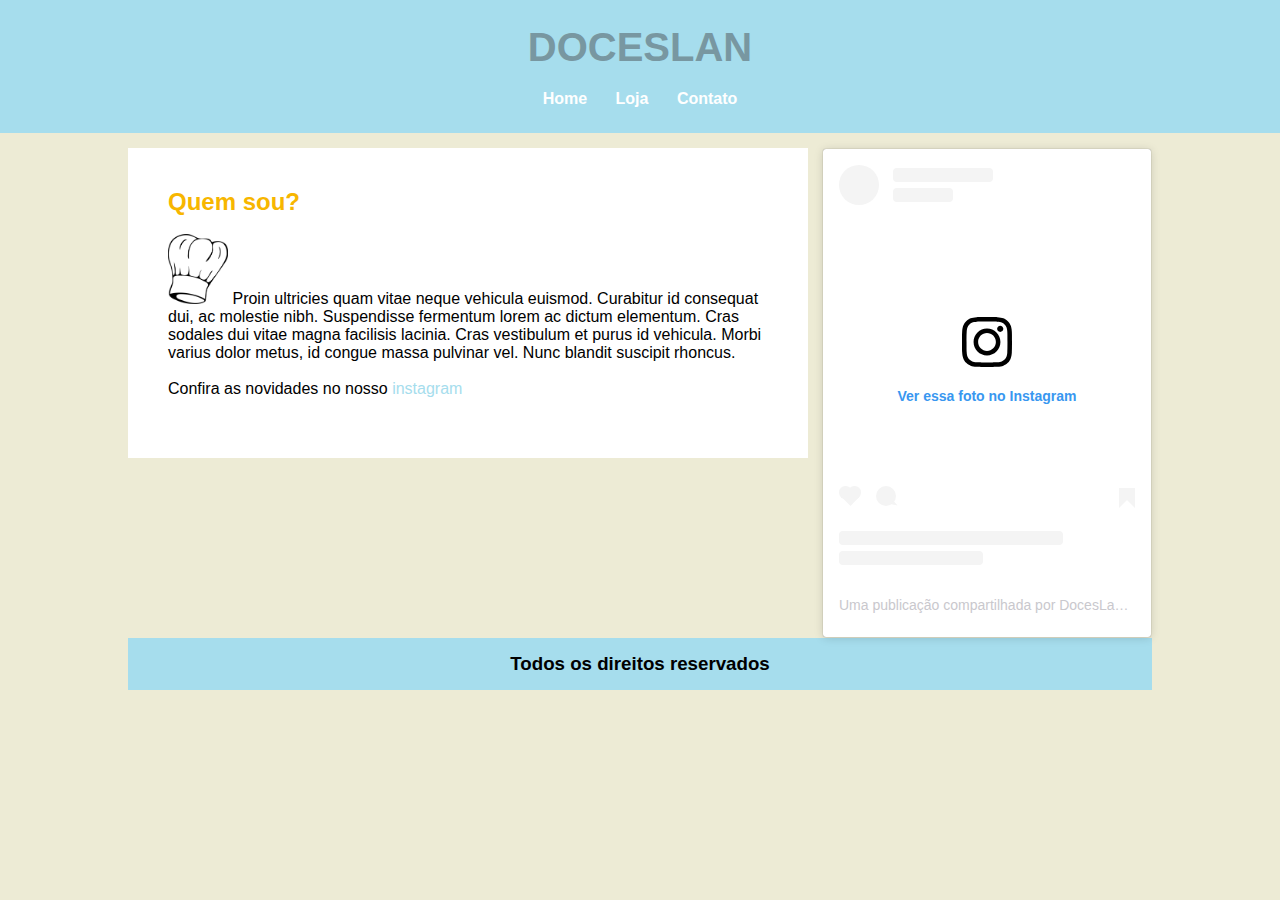
==== commit 5e735c8c: "comeco" ====
--- a/index.html
+++ b/index.html
@@ -18,7 +18,7 @@
 
         <div id="area-menu">
             <a href="index.html"><strong>Home</strong></a>
-            <!---<a href="loja.html"><strong>Loja</strong></a>--->
+            <a href="loja.html"><strong>Loja</strong></a>
             <a href="contato.html"><strong>Contato</strong></a>
         </div>
 
@@ -38,7 +38,7 @@
                 </p><br><br>
 
                 Confira as novidades no nosso <a
-                    href="https://instagram.com/doceslan?igshid=1bciejmjlid6f">instagram</a>
+                    href="https://instagram.com/doceslan?igshid=1bciejmjlid6f" target="_blank">instagram</a>
             </div>
         </div>
 
--- a/CSS/estilo.css
+++ b/CSS/estilo.css
@@ -27,7 +27,7 @@
     padding: 15px;
 }
 #area-conteudo{
-    width: 680px;
+    width: 640px;
     float: left;
 }
 
@@ -36,11 +36,38 @@
     float: right;
 }
 
-.postagem{
+.postagem, .produto, #area-conteudo{
     padding: 20px;
     margin-bottom: 20px;
     background: white;
 }
+
+#contato{
+    text-align: center;
+}
+
+#area-produtos{
+    width: 660px;
+    float: left;
+}
+
+#area-total{
+    padding: 20px;
+    margin-bottom: 20px;
+    background: white;
+}
+
+#endereco{ 
+    float: left;
+    width: 500px;
+
+}
+#Total{
+    float: right;
+    width: 100px;
+
+}
+
 
 #rodape{
     clear: both;
@@ -83,21 +110,21 @@
     color: #f7b600;
 }
 
+#area-produtos h2{
+    color: #f7b600;
+    margin-bottom: 5px;
+}
+
 .branco{
     color: white;
 }
 
-.data-postagem{
-    font-size: 0.8em;
-    display: block;
-    border-bottom: 1px solid #f4f4f4;
-    padding-bottom: 10px;
-    margin-bottom: 10px;
-    
-}
 .insete{
     display: inline;
 }
 .clear{
     clear: both;
 }
+#whats, #insta {
+    padding: 10px;
+}
